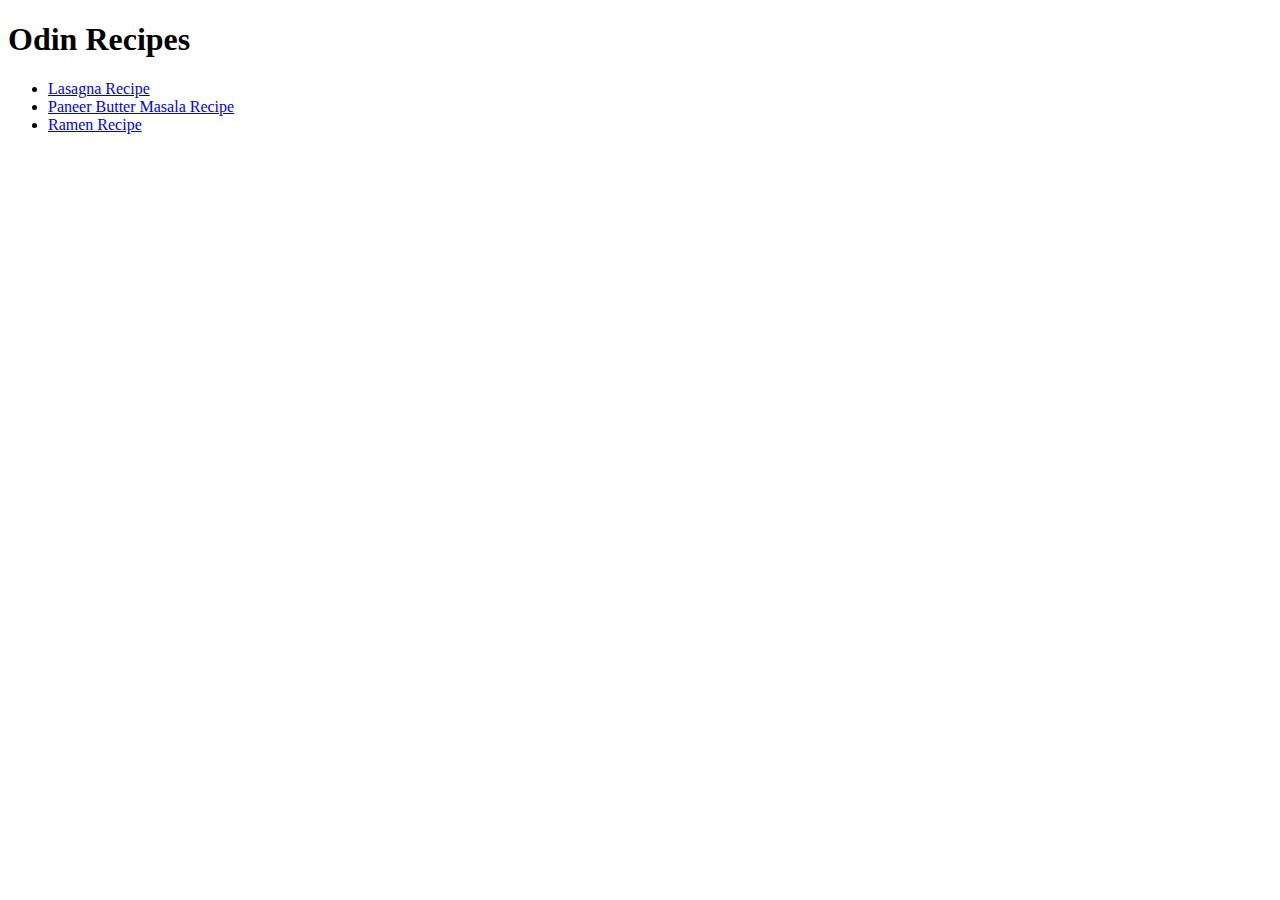
==== index.html @ c3ff8b2f "Add index.html" ====
<!DOCTYPE html>
<html lang="en">
<html>
    <head>
        <meta charset="UTF-8">
        <title>Project: Recipes</title>
    </head>
    <body>
        <h1>Odin Recipes</h1>
        <ul>
        <li><a href="recipes/lasagna.html">Lasagna Recipe</a></li>
        <li><a href="recipes/Paneer-Butter-Masala.html">Paneer Butter Masala Recipe</a></li>
        <li><a href="recipes/Ramen.html">Ramen Recipe</a></li>
        </ul>
    </body>
</html>
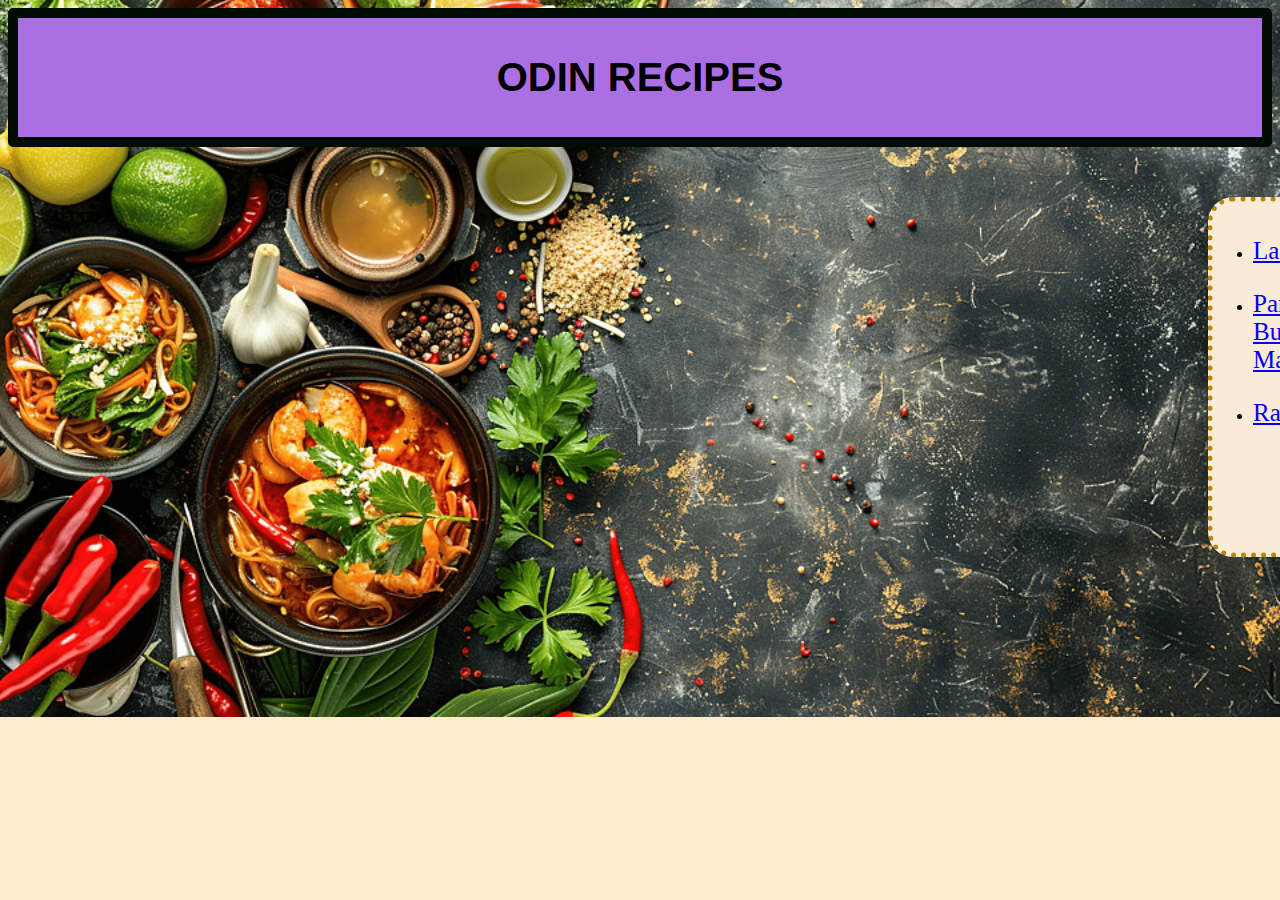
==== commit ad7783db: "Add new feature and fix bugs" ====
--- a/index.html
+++ b/index.html
@@ -1,16 +1,36 @@
-<!DOCTYPE html>
+<!DOCTYPE html> 
 <html lang="en">
-<html>
-    <head>
-        <meta charset="UTF-8">
-        <title>Project: Recipes</title>
-    </head>
-    <body>
-        <h1>Odin Recipes</h1>
-        <ul>
-        <li><a href="recipes/lasagna.html">Lasagna Recipe</a></li>
-        <li><a href="recipes/Paneer-Butter-Masala.html">Paneer Butter Masala Recipe</a></li>
-        <li><a href="recipes/Ramen.html">Ramen Recipe</a></li>
+<head>
+    <meta charset="UTF-8">
+    <meta name="viewport" content="width=device-width, initial-scale=1.0">
+    <title>Project: Recipes</title>
+    <link rel="stylesheet" href="style.css">
+    <link rel="icon" type="image/webp" href="3565418.png" sizes="150x150">
+</head>
+<body>
+    <div class="container">
+        <div>
+            <header><h1 class="text">ODIN RECIPES</h1></header>
+        </div>
+    <div class="list">
+        <ul class="ele">
+            <li>
+                <a href="recipes/lasagna.html">
+                    <p class="text stext">Lasagna</p>
+                </a>
+            </li>
+            <li>
+                <a href="recipes/Paneer-Butter-Masala.html">
+                    <p class="text stext">Paneer Butter Masala</p>
+                </a>
+            </li>
+            <li>
+                <a href="recipes/Ramen.html">
+                    <p class="text stext">Ramen</p>
+                </a>
+            </li>
         </ul>
-    </body>
-</html>+    </div>
+    </div>
+</body>
+</html>
--- a/style.css
+++ b/style.css
@@ -0,0 +1,33 @@
+header{
+    background-color: rgb(171, 111, 228);
+    text-align: center;
+    border: solid rgb(0, 12, 2) 10px;
+    border-radius: 5px;
+    padding: 10px;
+    font-family: 'Segoe UI', Tahoma, Geneva, Verdana, sans-serif;
+    font-size: 20px;
+}
+
+.stext{
+    
+    font-size: 25px;
+    
+}
+.list{
+    border: 5px darkgoldenrod dotted;
+    border-radius: 25px;;
+    background-color: antiquewhite;
+    padding-right: 180px;
+    padding-bottom: 100px;
+    margin-left: 1200px;
+    padding-top: 10px;
+    margin-top: 50px;
+    margin-right: 250px; 
+}
+
+body{
+    background-color: blanchedalmond;
+    background-image: url('food.jpg');
+    background-size:cover;               /* Fit the image within the container */
+    background-repeat: no-repeat;           /* Prevent repetition */         /* Fixed position while scrolling */                          /* Height of the container */
+  }
